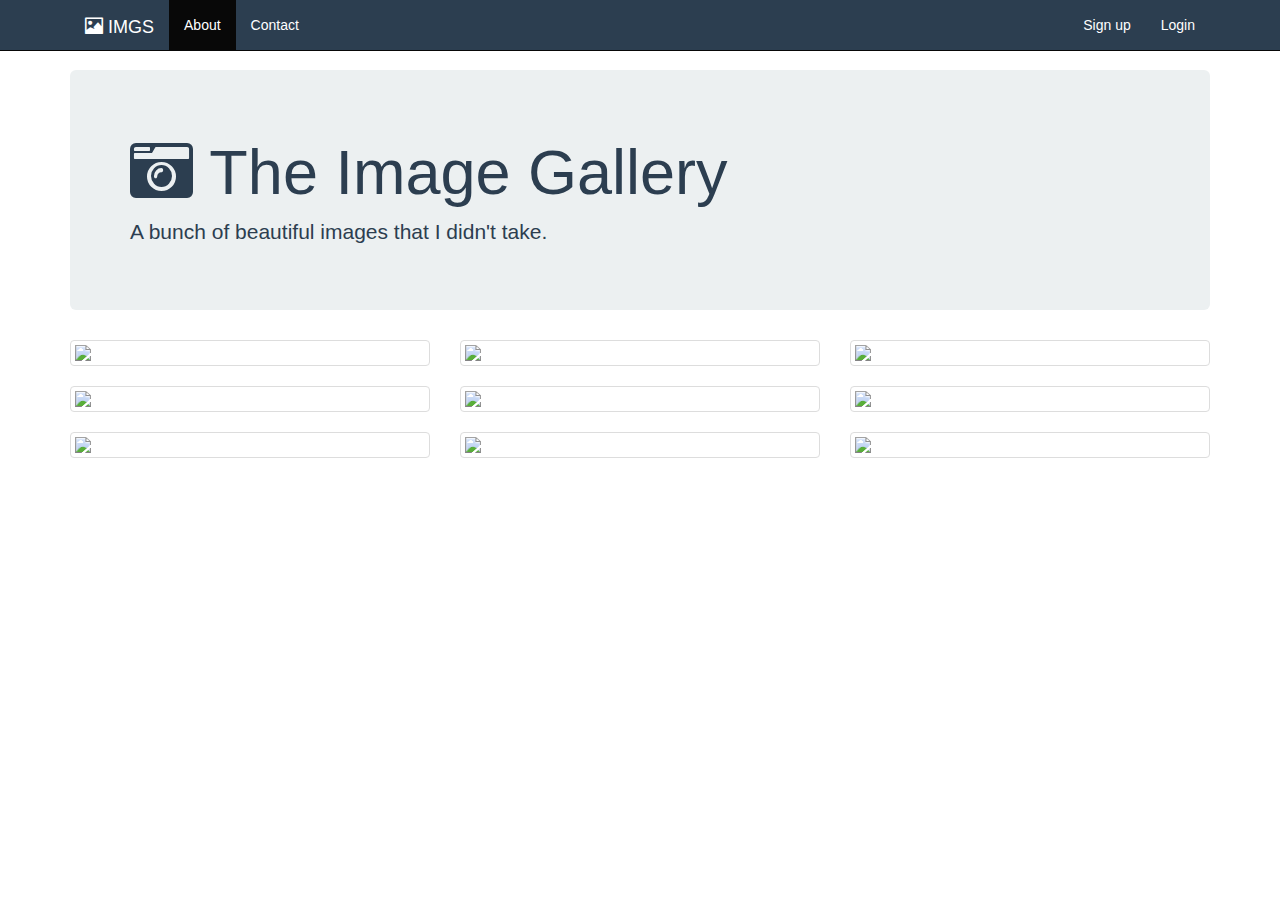
==== project 2/index.html @ 5bfc9a05 "I've updated the UI of Project-2" ====
<!DOCTYPE html>
<html>
<head>
	<title>Image Gallery</title>
	<link rel="stylesheet" href="https://stackpath.bootstrapcdn.com/bootstrap/3.4.1/css/bootstrap.min.css" integrity="sha384-HSMxcRTRxnN+Bdg0JdbxYKrThecOKuH5zCYotlSAcp1+c8xmyTe9GYg1l9a69psu" crossorigin="anonymous">
	<link rel="stylesheet" type="text/css" href="gallery.css">
	<link rel="stylesheet" href="https://use.fontawesome.com/releases/v5.11.2/css/all.css">
</head>
<body> 

<!--Navigation Bar-->   
   <nav class="navbar navbar-inverse navbar-fixed-top">
      <div class="container">
      	 <div class="container-fluid">
       <!-- Brand and toggle get grouped for better mobile display -->
       <div class="navbar-header">
         <button type="button" class="navbar-toggle collapsed" data-toggle="collapse" data-target="#bs-example-navbar-collapse-1" aria-expanded="false">
           <span class="sr-only">Toggle navigation</span>
           <span class="icon-bar"></span>
           <span class="icon-bar"></span>
           <span class="icon-bar"></span>
         </button>
         <a class="navbar-brand" href="#"><span class="glyphicon glyphicon-picture" aria-hidden="true"></span> IMGS</a>
       </div>

       <!-- Collect the nav links, forms, and other content for toggling -->
       <div class="collapse navbar-collapse" id="bs-example-navbar-collapse-1">
         <ul class="nav navbar-nav">
           <li class="active"><a href="#">About <span class="sr-only">(current)</span></a></li>
           <li><a href="#">Contact</a></li>

         </ul>
         <ul class="nav navbar-nav navbar-right">
           <li><a href="#">Sign up</a></li>
           <li><a href="#">Login</a></li>
         </ul>
       </div><!-- /.navbar-collapse -->
     </div><!-- /.container-fluid -->
      </div>
   </nav>
   
   
<!--Header:Jumbortron (The image gallery)-->   
   <div class="container">
		<div class="jumbotron">
			<h1><i class="fas fa-camera-retro"></i> The Image Gallery</h1>
			<p>A bunch of beautiful images that I didn't take.</p> 
		</div>


    <!-- Setting up the Grid-->  
		<div class="row">
			<div class="col-lg-4 col-sm-6">
				<div class="thumbnail">
				   <img src="https://images.unsplash.com/photo-1590432621468-743ef06198e6?ixlib=rb-1.2.1&ixid=eyJhcHBfaWQiOjEyMDd9&auto=format&fit=crop&w=600&q=60">
				</div>
			</div>
			<div class="col-lg-4 col-sm-6">
				<div class="thumbnail">
				   <img src="https://images.unsplash.com/photo-1590431703370-b272c0d549a9?ixlib=rb-1.2.1&ixid=eyJhcHBfaWQiOjEyMDd9&auto=format&fit=crop&w=600&q=60" >
				</div>
			</div>
			<div class="col-lg-4 col-sm-6">
				<div class="thumbnail">
				   <img src="https://images.unsplash.com/photo-1590415000895-04ab80fcd2da?ixlib=rb-1.2.1&ixid=eyJhcHBfaWQiOjEyMDd9&auto=format&fit=crop&w=600&q=60">
				</div>
			</div> 
		</div>

		<div class="row">
			<div class="col-lg-4 col-sm-6">
				<div class="thumbnail">
				   <img src="https://images.unsplash.com/photo-1590463778140-3ba3e0d55aeb?ixlib=rb-1.2.1&ixid=eyJhcHBfaWQiOjEyMDd9&auto=format&fit=crop&w=600&q=60">
				</div>
			</div>
			<div class="col-lg-4 col-sm-6">
				<div class="thumbnail">
				   <img src="https://images.unsplash.com/photo-1590462130952-60cfe9cabafd?ixlib=rb-1.2.1&ixid=eyJhcHBfaWQiOjEyMDd9&auto=format&fit=crop&w=600&q=600">
				</div>
			</div>
			<div class="col-lg-4 col-sm-6">
				<div class="thumbnail">
				   <img src="https://images.unsplash.com/photo-1590461141004-c98bf5335cd2?ixlib=rb-1.2.1&ixid=eyJhcHBfaWQiOjEyMDd9&auto=format&fit=crop&w=600&q=60">
				</div>
			</div> 
		</div>

		<div class="row">
			<div class="col-lg-4 col-sm-6">
				<div class="thumbnail">
				   <img src="https://images.unsplash.com/photo-1590421060477-021b4d1c1974?ixlib=rb-1.2.1&ixid=eyJhcHBfaWQiOjEyMDd9&auto=format&fit=crop&w=600&q=60">
				</div>
			</div>
			<div class="col-lg-4 col-sm-6">
				<div class="thumbnail">
				   <img src="https://images.unsplash.com/photo-1590451070402-46723d20a6cd?ixlib=rb-1.2.1&ixid=eyJhcHBfaWQiOjEyMDd9&auto=format&fit=crop&w=600&q=60">
				</div>
			</div>
			<div class="col-lg-4 col-sm-6">
				<div class="thumbnail">
				   <img src="https://images.unsplash.com/photo-1590450350431-8c7553471863?ixlib=rb-1.2.1&ixid=eyJhcHBfaWQiOjEyMDd9&auto=format&fit=crop&w=600&q=60">
				</div>
			</div> 
		</div>
	</div>
	<div id="ff-compose"></div>
	<script async defer
		src="https://formfacade.com/include/116549774514331072827/form/1FAIpQLSdHQIpnHbn9GwjnkAuMoevZEUGGEW1UbZLR0LhwOgIAyNQReg/classic.js?div=ff-compose"></script>

   <!--jQuery Comtent Delivery Network (CDN)-->
   <script src="https://code.jquery.com/jquery-3.5.1.js" integrity="sha256-QWo7LDvxbWT2tbbQ97B53yJnYU3WhH/C8ycbRAkjPDc=" crossorigin="anonymous"></script>

   <!-- Latest compiled and minified JavaScript -->
   <script src="https://stackpath.bootstrapcdn.com/bootstrap/3.4.1/js/bootstrap.min.js" integrity="sha384-aJ21OjlMXNL5UyIl/XNwTMqvzeRMZH2w8c5cRVpzpU8Y5bApTppSuUkhZXN0VxHd" crossorigin="anonymous"></script>
</body>
</html>
---- project 2/gallery.css ----
body{
	padding-top: 70px;
}

.jumbotron{
	color: #2c3e50;
	background: #ecf0f1;
}

.navbar{
	background: #2c3e50;
}

.navbar-inverse .navbar-nav li a{
	color:white;
}

.navbar-inverse .navbar-brand{
    color: white;
}
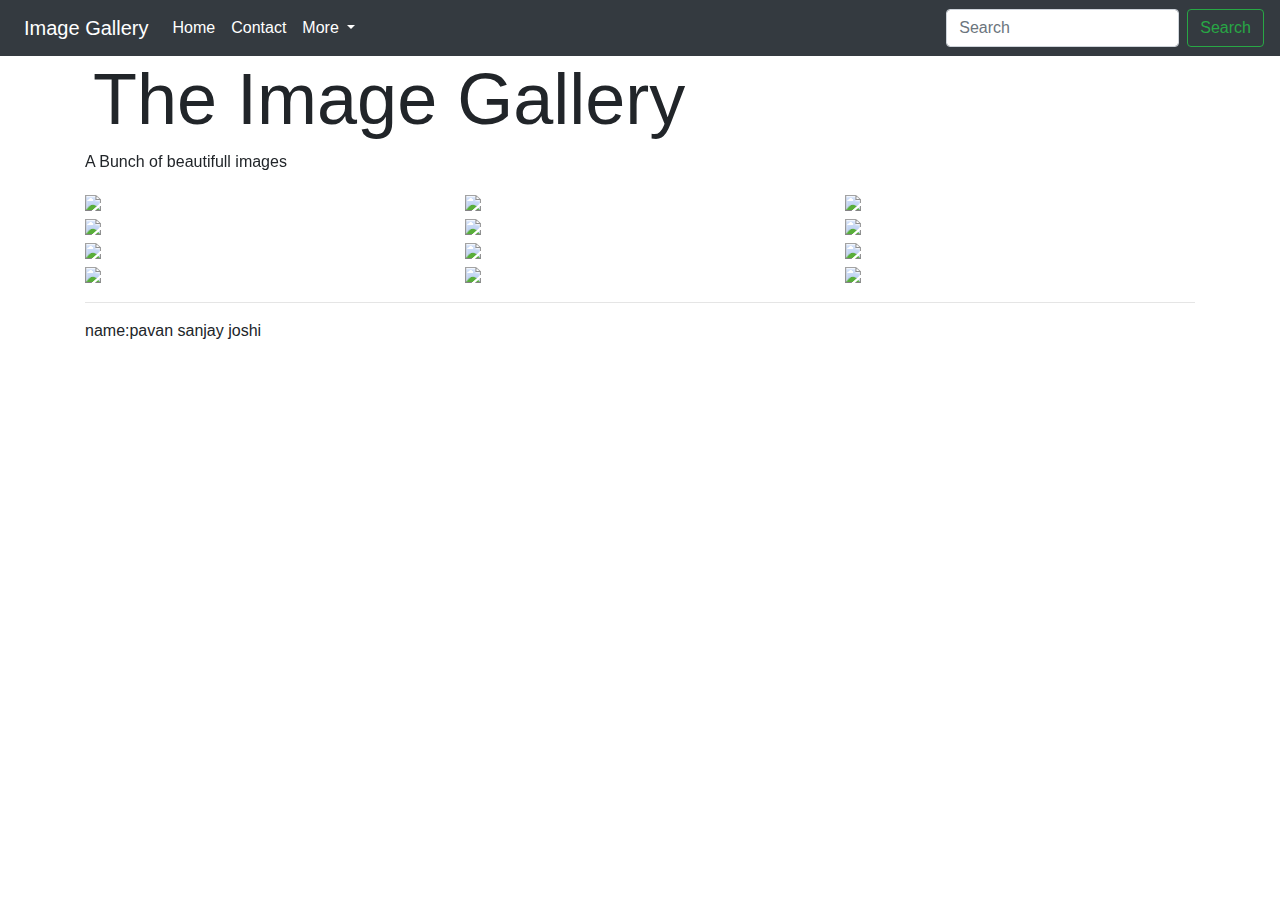
==== commit e36fb326: "added animations in project 2" ====
--- a/project 2/index.html
+++ b/project 2/index.html
@@ -1,116 +1,135 @@
 <!DOCTYPE html>
-<html>
+<html lang="en">
+
 <head>
-	<title>Image Gallery</title>
-	<link rel="stylesheet" href="https://stackpath.bootstrapcdn.com/bootstrap/3.4.1/css/bootstrap.min.css" integrity="sha384-HSMxcRTRxnN+Bdg0JdbxYKrThecOKuH5zCYotlSAcp1+c8xmyTe9GYg1l9a69psu" crossorigin="anonymous">
-	<link rel="stylesheet" type="text/css" href="gallery.css">
-	<link rel="stylesheet" href="https://use.fontawesome.com/releases/v5.11.2/css/all.css">
+    <title>
+        Image Gallery
+    </title>
+    <link rel="stylesheet" type="text/css" href="style.css">
+    <link rel="stylesheet" href="https://stackpath.bootstrapcdn.com/bootstrap/4.4.1/css/bootstrap.min.css"
+        integrity="sha384-Vkoo8x4CGsO3+Hhxv8T/Q5PaXtkKtu6ug5TOeNV6gBiFeWPGFN9MuhOf23Q9Ifjh" crossorigin="anonymous">
+        <link href="https://unpkg.com/aos@2.3.1/dist/aos.css" rel="stylesheet">
 </head>
-<body> 
 
-<!--Navigation Bar-->   
-   <nav class="navbar navbar-inverse navbar-fixed-top">
-      <div class="container">
-      	 <div class="container-fluid">
-       <!-- Brand and toggle get grouped for better mobile display -->
-       <div class="navbar-header">
-         <button type="button" class="navbar-toggle collapsed" data-toggle="collapse" data-target="#bs-example-navbar-collapse-1" aria-expanded="false">
-           <span class="sr-only">Toggle navigation</span>
-           <span class="icon-bar"></span>
-           <span class="icon-bar"></span>
-           <span class="icon-bar"></span>
-         </button>
-         <a class="navbar-brand" href="#"><span class="glyphicon glyphicon-picture" aria-hidden="true"></span> IMGS</a>
-       </div>
+<body>
+    <nav class="navbar navbar-expand-md navbar-dark bg-dark title">
+        <a class="navbar-brand " href="#"><i class="fas fa-camera-retro mr-2"></i>Image Gallery</a>
+        <button class="navbar-toggler" type="button" data-toggle="collapse" data-target="#navbarSupportedContent"
+            aria-controls="navbarSupportedContent" aria-expanded="false" aria-label="Toggle navigation">
+            <span class="navbar-toggler-icon"></span>
+        </button>
 
-       <!-- Collect the nav links, forms, and other content for toggling -->
-       <div class="collapse navbar-collapse" id="bs-example-navbar-collapse-1">
-         <ul class="nav navbar-nav">
-           <li class="active"><a href="#">About <span class="sr-only">(current)</span></a></li>
-           <li><a href="#">Contact</a></li>
+        <div class="collapse navbar-collapse" id="navbarSupportedContent">
+            <ul class="navbar-nav mr-auto">
+                <li class="nav-item active">
+                    <a class="nav-link" href="#">Home <span class="sr-only">(current)</span></a>
+                </li>
+                <li class="nav-item active">
+                    <a class="nav-link" href="#">Contact</a>
+                </li>
+                <li class="nav-item dropdown">
+                    <a class="nav-link dropdown-toggle active" href="#" id="navbarDropdown" role="button"
+                        data-toggle="dropdown" aria-haspopup="true" aria-expanded="false">
+                        More
+                    </a>
+                    <div class="dropdown-menu" aria-labelledby="navbarDropdown">
+                        <a class="dropdown-item " href="#">About us</a>
 
-         </ul>
-         <ul class="nav navbar-nav navbar-right">
-           <li><a href="#">Sign up</a></li>
-           <li><a href="#">Login</a></li>
-         </ul>
-       </div><!-- /.navbar-collapse -->
-     </div><!-- /.container-fluid -->
-      </div>
-   </nav>
-   
-   
-<!--Header:Jumbortron (The image gallery)-->   
-   <div class="container">
-		<div class="jumbotron">
-			<h1><i class="fas fa-camera-retro"></i> The Image Gallery</h1>
-			<p>A bunch of beautiful images that I didn't take.</p> 
-		</div>
+                        <div class="dropdown-divider"></div>
+                        <a class="dropdown-item " href="#">Credits ~ pavan j</a>
+                    </div>
+                </li>
+
+            </ul>
+            <form class="form-inline my-2 my-lg-0">
+                <input class="form-control mr-sm-2" type="search" placeholder="Search" aria-label="Search">
+                <button class="btn btn-outline-success my-2 my-sm-0" type="submit">Search</button>
+            </form>
+        </div>
+
+    </nav>
+    <div class="container" data-aos="fade-down" data-aos-duration="1000">
+        <div class="header">
+            <h1 class="display-3"><i class="fas fa-camera-retro mr-sm-2"></i>The Image Gallery</h1>
+            <p>A Bunch of beautifull images</p>
+        </div>
+    </div>
+
+    <div class="container">
+        <div class="row ">
+            <div class="col-lg-4 col-sm-6" data-aos="fade-down-right" data-aos-duration="1000">
+                <img src="https://wallpapercave.com/wp/wp1813217.jpg" width="350px">
+            </div>
+            <div class="col-lg-4 col-sm-6" data-aos="zoom-in" data-aos-duration="1000">
+                <img src="https://wallpapercave.com/wp/wp2562825.jpg" width="350px">
+            </div>
+            <div class="col-lg-4 col-sm-6"  data-aos="fade-down-left" data-aos-duration="1000">
+                <img src="https://wallpapercave.com/wp/wp2555019.jpg" width="350px">
+            </div>
+
+              
+
+            <div class="col-lg-4 col-sm-6"  data-aos="fade-down-right" data-aos-duration="1000">
+                <img src="https://wallpapercave.com/wp/wp2570964.jpg" width="350px">
+            </div>
+            <div class="col-lg-4 col-sm-6" data-aos="zoom-in" data-aos-duration="1000">
+                <img src="https://wallpapercave.com/wp/wp2046360.jpg" width="350px">
+            </div>
+            <div class="col-lg-4 col-sm-6" data-aos="fade-down-left" data-aos-duration="1000">
+                <img src="https://wallpapercave.com/wp/wp2596942.jpg" width="350px">
+            </div>
+
+            <div class="col-lg-4 col-sm-6"  data-aos="fade-down-right" data-aos-duration="1000">
+                <img src="https://wallpapercave.com/wp/wp2596942.jpg" width="350px">
+            </div>
+            <div class="col-lg-4 col-sm-6" data-aos="zoom-in" data-aos-duration="1000">
+                <img src="https://wallpapercave.com/wp/wp2596943.jpg" width="350px">
+            </div>
+            <div class="col-lg-4 col-sm-6" data-aos="fade-down-left" data-aos-duration="1000">
+                <img src="https://wallpapercave.com/wp/wp2596944.jpg" width="350px">
+            </div>
+            <div class="col-lg-4 col-sm-6"  data-aos="fade-down-right" data-aos-duration="1000">
+                <img src="https://wallpapercave.com/wp/wp2570990.jpg" width="350px">
+            </div>
+            <div class="col-lg-4 col-sm-6"data-aos="zoom-in" data-aos-duration="1000">
+                <img src="https://wallpapercave.com/wp/wp2596944.jpg" width="350px">
+            </div>
+            <div class="col-lg-4 col-sm-6" data-aos="fade-down-left" data-aos-duration="1000">
+                <img src="https://wallpapercave.com/wp/wp2596949.jpg" width="350px">
+            </div>
+        </div>
+        <hr>
+        <footer>
+            name:pavan sanjay joshi
+        </footer>
 
 
-    <!-- Setting up the Grid-->  
-		<div class="row">
-			<div class="col-lg-4 col-sm-6">
-				<div class="thumbnail">
-				   <img src="https://images.unsplash.com/photo-1590432621468-743ef06198e6?ixlib=rb-1.2.1&ixid=eyJhcHBfaWQiOjEyMDd9&auto=format&fit=crop&w=600&q=60">
-				</div>
-			</div>
-			<div class="col-lg-4 col-sm-6">
-				<div class="thumbnail">
-				   <img src="https://images.unsplash.com/photo-1590431703370-b272c0d549a9?ixlib=rb-1.2.1&ixid=eyJhcHBfaWQiOjEyMDd9&auto=format&fit=crop&w=600&q=60" >
-				</div>
-			</div>
-			<div class="col-lg-4 col-sm-6">
-				<div class="thumbnail">
-				   <img src="https://images.unsplash.com/photo-1590415000895-04ab80fcd2da?ixlib=rb-1.2.1&ixid=eyJhcHBfaWQiOjEyMDd9&auto=format&fit=crop&w=600&q=60">
-				</div>
-			</div> 
-		</div>
 
-		<div class="row">
-			<div class="col-lg-4 col-sm-6">
-				<div class="thumbnail">
-				   <img src="https://images.unsplash.com/photo-1590463778140-3ba3e0d55aeb?ixlib=rb-1.2.1&ixid=eyJhcHBfaWQiOjEyMDd9&auto=format&fit=crop&w=600&q=60">
-				</div>
-			</div>
-			<div class="col-lg-4 col-sm-6">
-				<div class="thumbnail">
-				   <img src="https://images.unsplash.com/photo-1590462130952-60cfe9cabafd?ixlib=rb-1.2.1&ixid=eyJhcHBfaWQiOjEyMDd9&auto=format&fit=crop&w=600&q=600">
-				</div>
-			</div>
-			<div class="col-lg-4 col-sm-6">
-				<div class="thumbnail">
-				   <img src="https://images.unsplash.com/photo-1590461141004-c98bf5335cd2?ixlib=rb-1.2.1&ixid=eyJhcHBfaWQiOjEyMDd9&auto=format&fit=crop&w=600&q=60">
-				</div>
-			</div> 
-		</div>
 
-		<div class="row">
-			<div class="col-lg-4 col-sm-6">
-				<div class="thumbnail">
-				   <img src="https://images.unsplash.com/photo-1590421060477-021b4d1c1974?ixlib=rb-1.2.1&ixid=eyJhcHBfaWQiOjEyMDd9&auto=format&fit=crop&w=600&q=60">
-				</div>
-			</div>
-			<div class="col-lg-4 col-sm-6">
-				<div class="thumbnail">
-				   <img src="https://images.unsplash.com/photo-1590451070402-46723d20a6cd?ixlib=rb-1.2.1&ixid=eyJhcHBfaWQiOjEyMDd9&auto=format&fit=crop&w=600&q=60">
-				</div>
-			</div>
-			<div class="col-lg-4 col-sm-6">
-				<div class="thumbnail">
-				   <img src="https://images.unsplash.com/photo-1590450350431-8c7553471863?ixlib=rb-1.2.1&ixid=eyJhcHBfaWQiOjEyMDd9&auto=format&fit=crop&w=600&q=60">
-				</div>
-			</div> 
-		</div>
-	</div>
-	<div id="ff-compose"></div>
-	<script async defer
-		src="https://formfacade.com/include/116549774514331072827/form/1FAIpQLSdHQIpnHbn9GwjnkAuMoevZEUGGEW1UbZLR0LhwOgIAyNQReg/classic.js?div=ff-compose"></script>
 
-   <!--jQuery Comtent Delivery Network (CDN)-->
-   <script src="https://code.jquery.com/jquery-3.5.1.js" integrity="sha256-QWo7LDvxbWT2tbbQ97B53yJnYU3WhH/C8ycbRAkjPDc=" crossorigin="anonymous"></script>
 
-   <!-- Latest compiled and minified JavaScript -->
-   <script src="https://stackpath.bootstrapcdn.com/bootstrap/3.4.1/js/bootstrap.min.js" integrity="sha384-aJ21OjlMXNL5UyIl/XNwTMqvzeRMZH2w8c5cRVpzpU8Y5bApTppSuUkhZXN0VxHd" crossorigin="anonymous"></script>
+
+
+
+    </div>
+
+
+
+    <script src="https://kit.fontawesome.com/511fc6ba9b.js" crossorigin="anonymous"></script>
+
+    <script src="https://code.jquery.com/jquery-3.4.1.slim.min.js"
+        integrity="sha384-J6qa4849blE2+poT4WnyKhv5vZF5SrPo0iEjwBvKU7imGFAV0wwj1yYfoRSJoZ+n"
+        crossorigin="anonymous"></script>
+    <script src="https://cdn.jsdelivr.net/npm/popper.js@1.16.0/dist/umd/popper.min.js"
+        integrity="sha384-Q6E9RHvbIyZFJoft+2mJbHaEWldlvI9IOYy5n3zV9zzTtmI3UksdQRVvoxMfooAo"
+        crossorigin="anonymous"></script>
+    <script src="https://stackpath.bootstrapcdn.com/bootstrap/4.4.1/js/bootstrap.min.js"
+        integrity="sha384-wfSDF2E50Y2D1uUdj0O3uMBJnjuUD4Ih7YwaYd1iqfktj0Uod8GCExl3Og8ifwB6"
+        crossorigin="anonymous"></script>
+        <script src="https://unpkg.com/aos@2.3.1/dist/aos.js"></script>
+  <script>
+  AOS.init();
+</script>
 </body>
+
 </html>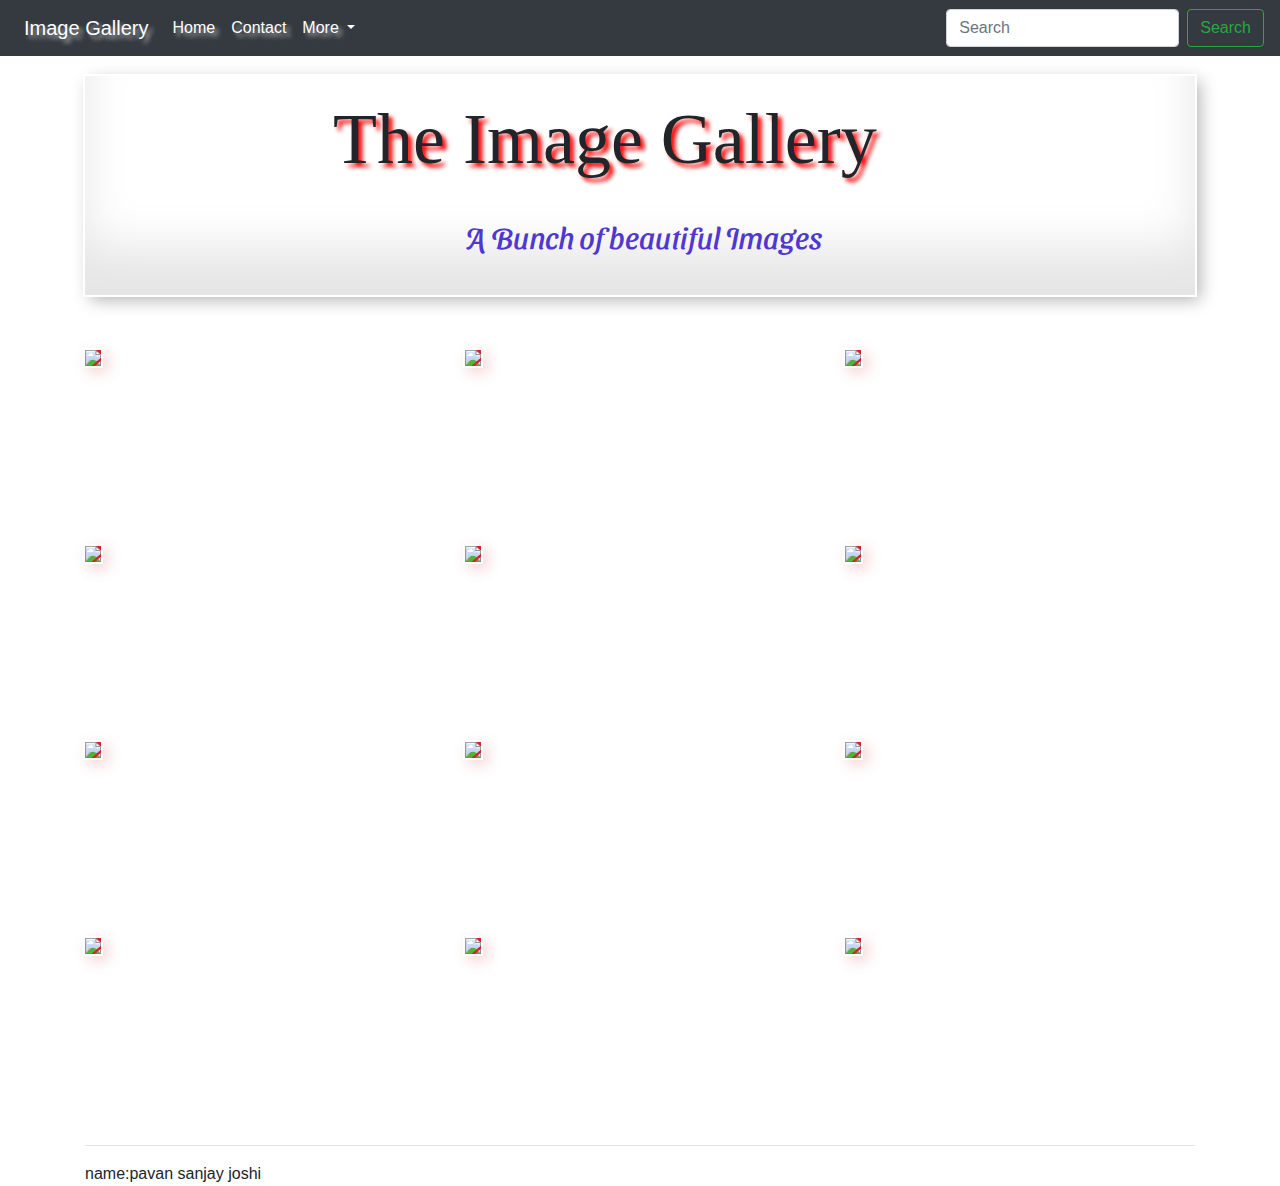
==== commit 8987781d: "some changes in css style of project2" ====
--- a/project 2/index.html
+++ b/project 2/index.html
@@ -8,7 +8,8 @@
     <link rel="stylesheet" type="text/css" href="style.css">
     <link rel="stylesheet" href="https://stackpath.bootstrapcdn.com/bootstrap/4.4.1/css/bootstrap.min.css"
         integrity="sha384-Vkoo8x4CGsO3+Hhxv8T/Q5PaXtkKtu6ug5TOeNV6gBiFeWPGFN9MuhOf23Q9Ifjh" crossorigin="anonymous">
-        <link href="https://unpkg.com/aos@2.3.1/dist/aos.css" rel="stylesheet">
+        <link href="https://fonts.googleapis.com/css2?family=Sansita+Swashed:wght@300&display=swap" rel="stylesheet">
+
 </head>
 
 <body>
@@ -48,53 +49,53 @@
         </div>
 
     </nav>
-    <div class="container" data-aos="fade-down" data-aos-duration="1000">
+    <div class="container">
         <div class="header">
-            <h1 class="display-3"><i class="fas fa-camera-retro mr-sm-2"></i>The Image Gallery</h1>
-            <p>A Bunch of beautifull images</p>
+            <h1 class="display-3"><i class="fas fa-camera-retro mr-sm-2"></i>The Image Gallery</h1><br>
+            <p id="text">A Bunch of beautiful Images</p>
         </div>
     </div>
 
     <div class="container">
         <div class="row ">
-            <div class="col-lg-4 col-sm-6" data-aos="fade-down-right" data-aos-duration="1000">
+            <div class="col-lg-4 col-sm-6">
                 <img src="https://wallpapercave.com/wp/wp1813217.jpg" width="350px">
             </div>
-            <div class="col-lg-4 col-sm-6" data-aos="zoom-in" data-aos-duration="1000">
+            <div class="col-lg-4 col-sm-6">
                 <img src="https://wallpapercave.com/wp/wp2562825.jpg" width="350px">
             </div>
-            <div class="col-lg-4 col-sm-6"  data-aos="fade-down-left" data-aos-duration="1000">
+            <div class="col-lg-4 col-sm-6">
                 <img src="https://wallpapercave.com/wp/wp2555019.jpg" width="350px">
             </div>
 
               
 
-            <div class="col-lg-4 col-sm-6"  data-aos="fade-down-right" data-aos-duration="1000">
+            <div class="col-lg-4 col-sm-6">
                 <img src="https://wallpapercave.com/wp/wp2570964.jpg" width="350px">
             </div>
-            <div class="col-lg-4 col-sm-6" data-aos="zoom-in" data-aos-duration="1000">
+            <div class="col-lg-4 col-sm-6">
                 <img src="https://wallpapercave.com/wp/wp2046360.jpg" width="350px">
             </div>
-            <div class="col-lg-4 col-sm-6" data-aos="fade-down-left" data-aos-duration="1000">
+            <div class="col-lg-4 col-sm-6">
                 <img src="https://wallpapercave.com/wp/wp2596942.jpg" width="350px">
             </div>
 
-            <div class="col-lg-4 col-sm-6"  data-aos="fade-down-right" data-aos-duration="1000">
+            <div class="col-lg-4 col-sm-6">
                 <img src="https://wallpapercave.com/wp/wp2596942.jpg" width="350px">
             </div>
-            <div class="col-lg-4 col-sm-6" data-aos="zoom-in" data-aos-duration="1000">
+            <div class="col-lg-4 col-sm-6">
                 <img src="https://wallpapercave.com/wp/wp2596943.jpg" width="350px">
             </div>
-            <div class="col-lg-4 col-sm-6" data-aos="fade-down-left" data-aos-duration="1000">
+            <div class="col-lg-4 col-sm-6">
                 <img src="https://wallpapercave.com/wp/wp2596944.jpg" width="350px">
             </div>
-            <div class="col-lg-4 col-sm-6"  data-aos="fade-down-right" data-aos-duration="1000">
+            <div class="col-lg-4 col-sm-6">
                 <img src="https://wallpapercave.com/wp/wp2570990.jpg" width="350px">
             </div>
-            <div class="col-lg-4 col-sm-6"data-aos="zoom-in" data-aos-duration="1000">
+            <div class="col-lg-4 col-sm-6">
                 <img src="https://wallpapercave.com/wp/wp2596944.jpg" width="350px">
             </div>
-            <div class="col-lg-4 col-sm-6" data-aos="fade-down-left" data-aos-duration="1000">
+            <div class="col-lg-4 col-sm-6">
                 <img src="https://wallpapercave.com/wp/wp2596949.jpg" width="350px">
             </div>
         </div>
@@ -126,10 +127,6 @@
     <script src="https://stackpath.bootstrapcdn.com/bootstrap/4.4.1/js/bootstrap.min.js"
         integrity="sha384-wfSDF2E50Y2D1uUdj0O3uMBJnjuUD4Ih7YwaYd1iqfktj0Uod8GCExl3Og8ifwB6"
         crossorigin="anonymous"></script>
-        <script src="https://unpkg.com/aos@2.3.1/dist/aos.js"></script>
-  <script>
-  AOS.init();
-</script>
 </body>
 
 </html>--- a/project 2/style.css
+++ b/project 2/style.css
@@ -0,0 +1,37 @@
+.header{
+    margin-top:20px;
+    margin-bottom:50px;
+     padding: 20px;
+  box-shadow: 
+        inset 0 -3em 3em rgba(0,0,0,0.1), 
+             0 0  0 2px rgb(255,255,255),
+             0.3em 0.3em 1em rgba(0,0,0,0.3);
+}
+.title{
+    
+  
+  text-shadow: 4px 4px 4px #aaa;
+}
+h1{
+    font-family: 'Tangerine', serif;
+  font-size: 48px;
+  margin-left:220px;
+  text-shadow: 4px 4px 4px red;
+}
+img{
+    
+    box-shadow: 
+        inset 0 -3em 3em rgba(209, 7, 7, 0.9), 
+             0 0  0 2px rgb(255,255,255),
+             0.3em 0.3em 1em rgba(207, 34, 34, 0.3);
+   
+            }
+.col-lg-4{
+    height:196px;
+}
+#text{
+  font-family: 'Sansita Swashed', cursive;
+  font-size:30px;
+  color: rgb(79, 56, 209);
+  margin-left: 360px;
+}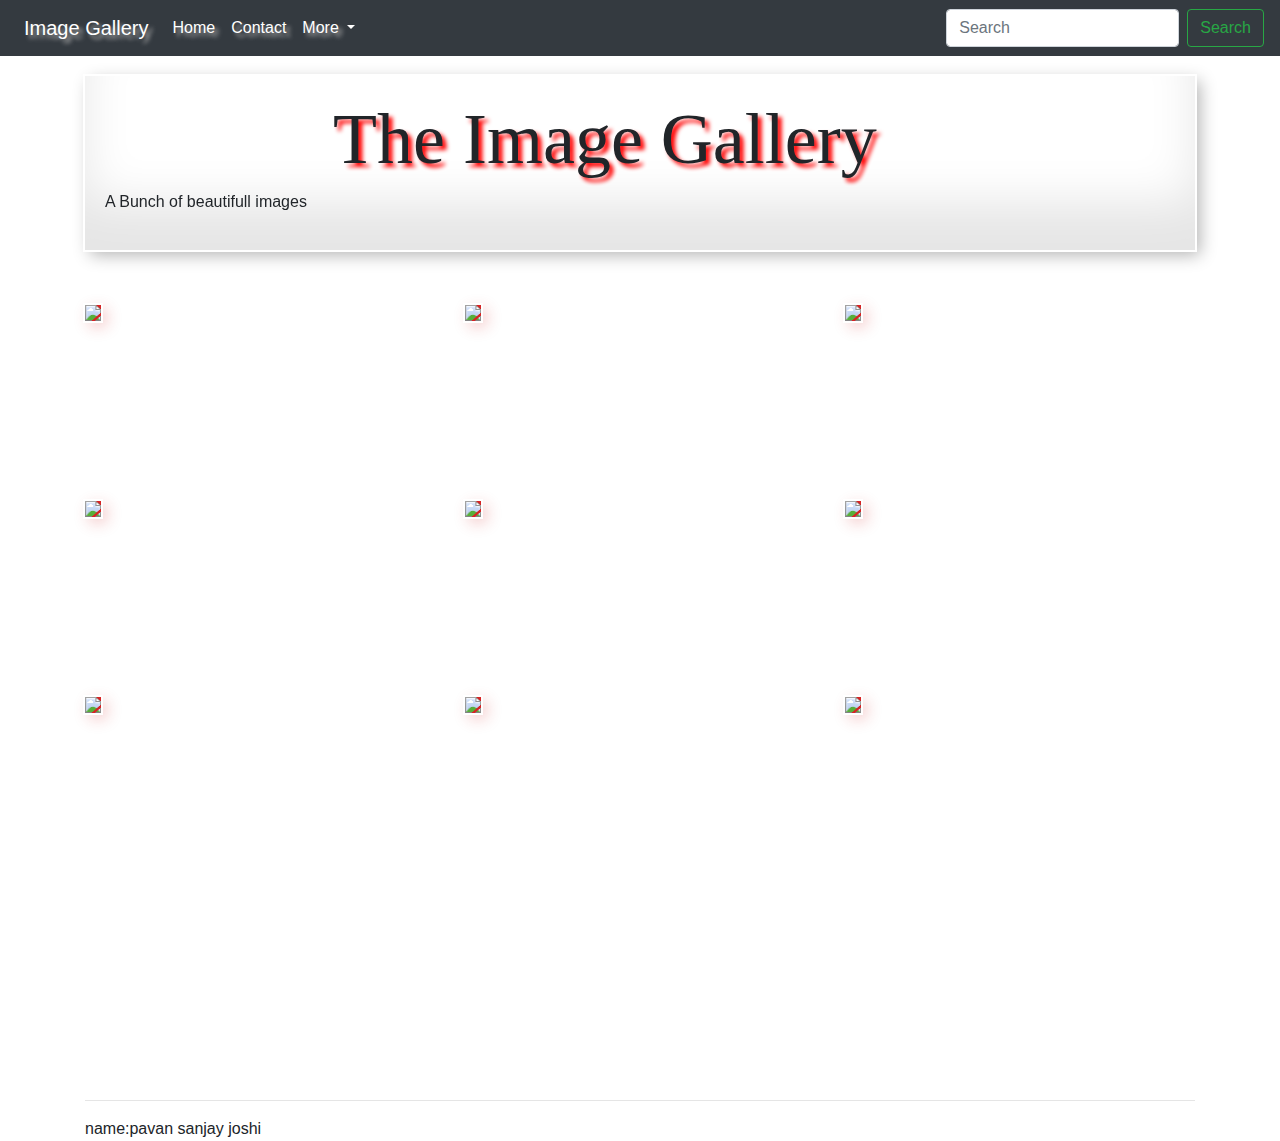
==== commit d677843b: "Merge e36fb3262b38066bf903b69432cb45ad7e7725ff into 0ef744ab673e2b912468bff111c5967096c69fbc" ====
--- a/project 2/index.html
+++ b/project 2/index.html
@@ -8,8 +8,7 @@
     <link rel="stylesheet" type="text/css" href="style.css">
     <link rel="stylesheet" href="https://stackpath.bootstrapcdn.com/bootstrap/4.4.1/css/bootstrap.min.css"
         integrity="sha384-Vkoo8x4CGsO3+Hhxv8T/Q5PaXtkKtu6ug5TOeNV6gBiFeWPGFN9MuhOf23Q9Ifjh" crossorigin="anonymous">
-        <link href="https://fonts.googleapis.com/css2?family=Sansita+Swashed:wght@300&display=swap" rel="stylesheet">
-
+        <link href="https://unpkg.com/aos@2.3.1/dist/aos.css" rel="stylesheet">
 </head>
 
 <body>
@@ -49,53 +48,53 @@
         </div>
 
     </nav>
-    <div class="container">
+    <div class="container" data-aos="fade-down" data-aos-duration="1000">
         <div class="header">
-            <h1 class="display-3"><i class="fas fa-camera-retro mr-sm-2"></i>The Image Gallery</h1><br>
-            <p id="text">A Bunch of beautiful Images</p>
+            <h1 class="display-3"><i class="fas fa-camera-retro mr-sm-2"></i>The Image Gallery</h1>
+            <p>A Bunch of beautifull images</p>
         </div>
     </div>
 
     <div class="container">
         <div class="row ">
-            <div class="col-lg-4 col-sm-6">
+            <div class="col-lg-4 col-sm-6" data-aos="fade-down-right" data-aos-duration="1000">
                 <img src="https://wallpapercave.com/wp/wp1813217.jpg" width="350px">
             </div>
-            <div class="col-lg-4 col-sm-6">
+            <div class="col-lg-4 col-sm-6" data-aos="zoom-in" data-aos-duration="1000">
                 <img src="https://wallpapercave.com/wp/wp2562825.jpg" width="350px">
             </div>
-            <div class="col-lg-4 col-sm-6">
+            <div class="col-lg-4 col-sm-6"  data-aos="fade-down-left" data-aos-duration="1000">
                 <img src="https://wallpapercave.com/wp/wp2555019.jpg" width="350px">
             </div>
 
               
 
-            <div class="col-lg-4 col-sm-6">
+            <div class="col-lg-4 col-sm-6"  data-aos="fade-down-right" data-aos-duration="1000">
                 <img src="https://wallpapercave.com/wp/wp2570964.jpg" width="350px">
             </div>
-            <div class="col-lg-4 col-sm-6">
+            <div class="col-lg-4 col-sm-6" data-aos="zoom-in" data-aos-duration="1000">
                 <img src="https://wallpapercave.com/wp/wp2046360.jpg" width="350px">
             </div>
-            <div class="col-lg-4 col-sm-6">
+            <div class="col-lg-4 col-sm-6" data-aos="fade-down-left" data-aos-duration="1000">
                 <img src="https://wallpapercave.com/wp/wp2596942.jpg" width="350px">
             </div>
 
-            <div class="col-lg-4 col-sm-6">
+            <div class="col-lg-4 col-sm-6"  data-aos="fade-down-right" data-aos-duration="1000">
                 <img src="https://wallpapercave.com/wp/wp2596942.jpg" width="350px">
             </div>
-            <div class="col-lg-4 col-sm-6">
+            <div class="col-lg-4 col-sm-6" data-aos="zoom-in" data-aos-duration="1000">
                 <img src="https://wallpapercave.com/wp/wp2596943.jpg" width="350px">
             </div>
-            <div class="col-lg-4 col-sm-6">
+            <div class="col-lg-4 col-sm-6" data-aos="fade-down-left" data-aos-duration="1000">
                 <img src="https://wallpapercave.com/wp/wp2596944.jpg" width="350px">
             </div>
-            <div class="col-lg-4 col-sm-6">
+            <div class="col-lg-4 col-sm-6"  data-aos="fade-down-right" data-aos-duration="1000">
                 <img src="https://wallpapercave.com/wp/wp2570990.jpg" width="350px">
             </div>
-            <div class="col-lg-4 col-sm-6">
+            <div class="col-lg-4 col-sm-6"data-aos="zoom-in" data-aos-duration="1000">
                 <img src="https://wallpapercave.com/wp/wp2596944.jpg" width="350px">
             </div>
-            <div class="col-lg-4 col-sm-6">
+            <div class="col-lg-4 col-sm-6" data-aos="fade-down-left" data-aos-duration="1000">
                 <img src="https://wallpapercave.com/wp/wp2596949.jpg" width="350px">
             </div>
         </div>
@@ -127,6 +126,10 @@
     <script src="https://stackpath.bootstrapcdn.com/bootstrap/4.4.1/js/bootstrap.min.js"
         integrity="sha384-wfSDF2E50Y2D1uUdj0O3uMBJnjuUD4Ih7YwaYd1iqfktj0Uod8GCExl3Og8ifwB6"
         crossorigin="anonymous"></script>
+        <script src="https://unpkg.com/aos@2.3.1/dist/aos.js"></script>
+  <script>
+  AOS.init();
+</script>
 </body>
 
 </html>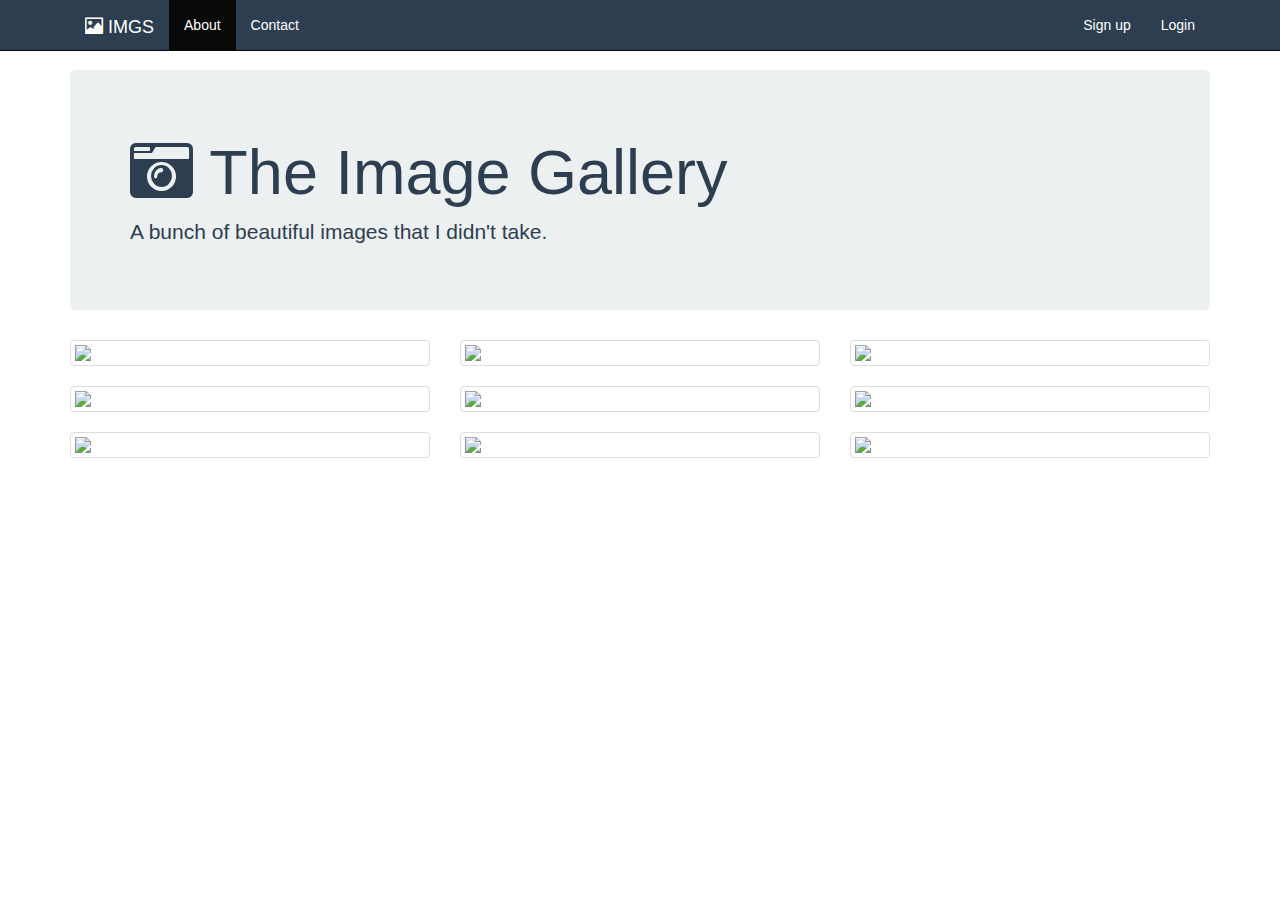
==== commit ba1a2a54: "Merge 5bfc9a0571e56f47d7b9feac8e3552e4f5ff7bce into 0ef744ab673e2b912468bff111c5967096c69fbc" ====
--- a/project 2/index.html
+++ b/project 2/index.html
@@ -1,135 +1,116 @@
 <!DOCTYPE html>
-<html lang="en">
+<html>
+<head>
+	<title>Image Gallery</title>
+	<link rel="stylesheet" href="https://stackpath.bootstrapcdn.com/bootstrap/3.4.1/css/bootstrap.min.css" integrity="sha384-HSMxcRTRxnN+Bdg0JdbxYKrThecOKuH5zCYotlSAcp1+c8xmyTe9GYg1l9a69psu" crossorigin="anonymous">
+	<link rel="stylesheet" type="text/css" href="gallery.css">
+	<link rel="stylesheet" href="https://use.fontawesome.com/releases/v5.11.2/css/all.css">
+</head>
+<body> 
 
-<head>
-    <title>
-        Image Gallery
-    </title>
-    <link rel="stylesheet" type="text/css" href="style.css">
-    <link rel="stylesheet" href="https://stackpath.bootstrapcdn.com/bootstrap/4.4.1/css/bootstrap.min.css"
-        integrity="sha384-Vkoo8x4CGsO3+Hhxv8T/Q5PaXtkKtu6ug5TOeNV6gBiFeWPGFN9MuhOf23Q9Ifjh" crossorigin="anonymous">
-        <link href="https://unpkg.com/aos@2.3.1/dist/aos.css" rel="stylesheet">
-</head>
+<!--Navigation Bar-->   
+   <nav class="navbar navbar-inverse navbar-fixed-top">
+      <div class="container">
+      	 <div class="container-fluid">
+       <!-- Brand and toggle get grouped for better mobile display -->
+       <div class="navbar-header">
+         <button type="button" class="navbar-toggle collapsed" data-toggle="collapse" data-target="#bs-example-navbar-collapse-1" aria-expanded="false">
+           <span class="sr-only">Toggle navigation</span>
+           <span class="icon-bar"></span>
+           <span class="icon-bar"></span>
+           <span class="icon-bar"></span>
+         </button>
+         <a class="navbar-brand" href="#"><span class="glyphicon glyphicon-picture" aria-hidden="true"></span> IMGS</a>
+       </div>
 
-<body>
-    <nav class="navbar navbar-expand-md navbar-dark bg-dark title">
-        <a class="navbar-brand " href="#"><i class="fas fa-camera-retro mr-2"></i>Image Gallery</a>
-        <button class="navbar-toggler" type="button" data-toggle="collapse" data-target="#navbarSupportedContent"
-            aria-controls="navbarSupportedContent" aria-expanded="false" aria-label="Toggle navigation">
-            <span class="navbar-toggler-icon"></span>
-        </button>
+       <!-- Collect the nav links, forms, and other content for toggling -->
+       <div class="collapse navbar-collapse" id="bs-example-navbar-collapse-1">
+         <ul class="nav navbar-nav">
+           <li class="active"><a href="#">About <span class="sr-only">(current)</span></a></li>
+           <li><a href="#">Contact</a></li>
 
-        <div class="collapse navbar-collapse" id="navbarSupportedContent">
-            <ul class="navbar-nav mr-auto">
-                <li class="nav-item active">
-                    <a class="nav-link" href="#">Home <span class="sr-only">(current)</span></a>
-                </li>
-                <li class="nav-item active">
-                    <a class="nav-link" href="#">Contact</a>
-                </li>
-                <li class="nav-item dropdown">
-                    <a class="nav-link dropdown-toggle active" href="#" id="navbarDropdown" role="button"
-                        data-toggle="dropdown" aria-haspopup="true" aria-expanded="false">
-                        More
-                    </a>
-                    <div class="dropdown-menu" aria-labelledby="navbarDropdown">
-                        <a class="dropdown-item " href="#">About us</a>
-
-                        <div class="dropdown-divider"></div>
-                        <a class="dropdown-item " href="#">Credits ~ pavan j</a>
-                    </div>
-                </li>
-
-            </ul>
-            <form class="form-inline my-2 my-lg-0">
-                <input class="form-control mr-sm-2" type="search" placeholder="Search" aria-label="Search">
-                <button class="btn btn-outline-success my-2 my-sm-0" type="submit">Search</button>
-            </form>
-        </div>
-
-    </nav>
-    <div class="container" data-aos="fade-down" data-aos-duration="1000">
-        <div class="header">
-            <h1 class="display-3"><i class="fas fa-camera-retro mr-sm-2"></i>The Image Gallery</h1>
-            <p>A Bunch of beautifull images</p>
-        </div>
-    </div>
-
-    <div class="container">
-        <div class="row ">
-            <div class="col-lg-4 col-sm-6" data-aos="fade-down-right" data-aos-duration="1000">
-                <img src="https://wallpapercave.com/wp/wp1813217.jpg" width="350px">
-            </div>
-            <div class="col-lg-4 col-sm-6" data-aos="zoom-in" data-aos-duration="1000">
-                <img src="https://wallpapercave.com/wp/wp2562825.jpg" width="350px">
-            </div>
-            <div class="col-lg-4 col-sm-6"  data-aos="fade-down-left" data-aos-duration="1000">
-                <img src="https://wallpapercave.com/wp/wp2555019.jpg" width="350px">
-            </div>
-
-              
-
-            <div class="col-lg-4 col-sm-6"  data-aos="fade-down-right" data-aos-duration="1000">
-                <img src="https://wallpapercave.com/wp/wp2570964.jpg" width="350px">
-            </div>
-            <div class="col-lg-4 col-sm-6" data-aos="zoom-in" data-aos-duration="1000">
-                <img src="https://wallpapercave.com/wp/wp2046360.jpg" width="350px">
-            </div>
-            <div class="col-lg-4 col-sm-6" data-aos="fade-down-left" data-aos-duration="1000">
-                <img src="https://wallpapercave.com/wp/wp2596942.jpg" width="350px">
-            </div>
-
-            <div class="col-lg-4 col-sm-6"  data-aos="fade-down-right" data-aos-duration="1000">
-                <img src="https://wallpapercave.com/wp/wp2596942.jpg" width="350px">
-            </div>
-            <div class="col-lg-4 col-sm-6" data-aos="zoom-in" data-aos-duration="1000">
-                <img src="https://wallpapercave.com/wp/wp2596943.jpg" width="350px">
-            </div>
-            <div class="col-lg-4 col-sm-6" data-aos="fade-down-left" data-aos-duration="1000">
-                <img src="https://wallpapercave.com/wp/wp2596944.jpg" width="350px">
-            </div>
-            <div class="col-lg-4 col-sm-6"  data-aos="fade-down-right" data-aos-duration="1000">
-                <img src="https://wallpapercave.com/wp/wp2570990.jpg" width="350px">
-            </div>
-            <div class="col-lg-4 col-sm-6"data-aos="zoom-in" data-aos-duration="1000">
-                <img src="https://wallpapercave.com/wp/wp2596944.jpg" width="350px">
-            </div>
-            <div class="col-lg-4 col-sm-6" data-aos="fade-down-left" data-aos-duration="1000">
-                <img src="https://wallpapercave.com/wp/wp2596949.jpg" width="350px">
-            </div>
-        </div>
-        <hr>
-        <footer>
-            name:pavan sanjay joshi
-        </footer>
+         </ul>
+         <ul class="nav navbar-nav navbar-right">
+           <li><a href="#">Sign up</a></li>
+           <li><a href="#">Login</a></li>
+         </ul>
+       </div><!-- /.navbar-collapse -->
+     </div><!-- /.container-fluid -->
+      </div>
+   </nav>
+   
+   
+<!--Header:Jumbortron (The image gallery)-->   
+   <div class="container">
+		<div class="jumbotron">
+			<h1><i class="fas fa-camera-retro"></i> The Image Gallery</h1>
+			<p>A bunch of beautiful images that I didn't take.</p> 
+		</div>
 
 
+    <!-- Setting up the Grid-->  
+		<div class="row">
+			<div class="col-lg-4 col-sm-6">
+				<div class="thumbnail">
+				   <img src="https://images.unsplash.com/photo-1590432621468-743ef06198e6?ixlib=rb-1.2.1&ixid=eyJhcHBfaWQiOjEyMDd9&auto=format&fit=crop&w=600&q=60">
+				</div>
+			</div>
+			<div class="col-lg-4 col-sm-6">
+				<div class="thumbnail">
+				   <img src="https://images.unsplash.com/photo-1590431703370-b272c0d549a9?ixlib=rb-1.2.1&ixid=eyJhcHBfaWQiOjEyMDd9&auto=format&fit=crop&w=600&q=60" >
+				</div>
+			</div>
+			<div class="col-lg-4 col-sm-6">
+				<div class="thumbnail">
+				   <img src="https://images.unsplash.com/photo-1590415000895-04ab80fcd2da?ixlib=rb-1.2.1&ixid=eyJhcHBfaWQiOjEyMDd9&auto=format&fit=crop&w=600&q=60">
+				</div>
+			</div> 
+		</div>
 
+		<div class="row">
+			<div class="col-lg-4 col-sm-6">
+				<div class="thumbnail">
+				   <img src="https://images.unsplash.com/photo-1590463778140-3ba3e0d55aeb?ixlib=rb-1.2.1&ixid=eyJhcHBfaWQiOjEyMDd9&auto=format&fit=crop&w=600&q=60">
+				</div>
+			</div>
+			<div class="col-lg-4 col-sm-6">
+				<div class="thumbnail">
+				   <img src="https://images.unsplash.com/photo-1590462130952-60cfe9cabafd?ixlib=rb-1.2.1&ixid=eyJhcHBfaWQiOjEyMDd9&auto=format&fit=crop&w=600&q=600">
+				</div>
+			</div>
+			<div class="col-lg-4 col-sm-6">
+				<div class="thumbnail">
+				   <img src="https://images.unsplash.com/photo-1590461141004-c98bf5335cd2?ixlib=rb-1.2.1&ixid=eyJhcHBfaWQiOjEyMDd9&auto=format&fit=crop&w=600&q=60">
+				</div>
+			</div> 
+		</div>
 
+		<div class="row">
+			<div class="col-lg-4 col-sm-6">
+				<div class="thumbnail">
+				   <img src="https://images.unsplash.com/photo-1590421060477-021b4d1c1974?ixlib=rb-1.2.1&ixid=eyJhcHBfaWQiOjEyMDd9&auto=format&fit=crop&w=600&q=60">
+				</div>
+			</div>
+			<div class="col-lg-4 col-sm-6">
+				<div class="thumbnail">
+				   <img src="https://images.unsplash.com/photo-1590451070402-46723d20a6cd?ixlib=rb-1.2.1&ixid=eyJhcHBfaWQiOjEyMDd9&auto=format&fit=crop&w=600&q=60">
+				</div>
+			</div>
+			<div class="col-lg-4 col-sm-6">
+				<div class="thumbnail">
+				   <img src="https://images.unsplash.com/photo-1590450350431-8c7553471863?ixlib=rb-1.2.1&ixid=eyJhcHBfaWQiOjEyMDd9&auto=format&fit=crop&w=600&q=60">
+				</div>
+			</div> 
+		</div>
+	</div>
+	<div id="ff-compose"></div>
+	<script async defer
+		src="https://formfacade.com/include/116549774514331072827/form/1FAIpQLSdHQIpnHbn9GwjnkAuMoevZEUGGEW1UbZLR0LhwOgIAyNQReg/classic.js?div=ff-compose"></script>
 
+   <!--jQuery Comtent Delivery Network (CDN)-->
+   <script src="https://code.jquery.com/jquery-3.5.1.js" integrity="sha256-QWo7LDvxbWT2tbbQ97B53yJnYU3WhH/C8ycbRAkjPDc=" crossorigin="anonymous"></script>
 
-
-
-
-    </div>
-
-
-
-    <script src="https://kit.fontawesome.com/511fc6ba9b.js" crossorigin="anonymous"></script>
-
-    <script src="https://code.jquery.com/jquery-3.4.1.slim.min.js"
-        integrity="sha384-J6qa4849blE2+poT4WnyKhv5vZF5SrPo0iEjwBvKU7imGFAV0wwj1yYfoRSJoZ+n"
-        crossorigin="anonymous"></script>
-    <script src="https://cdn.jsdelivr.net/npm/popper.js@1.16.0/dist/umd/popper.min.js"
-        integrity="sha384-Q6E9RHvbIyZFJoft+2mJbHaEWldlvI9IOYy5n3zV9zzTtmI3UksdQRVvoxMfooAo"
-        crossorigin="anonymous"></script>
-    <script src="https://stackpath.bootstrapcdn.com/bootstrap/4.4.1/js/bootstrap.min.js"
-        integrity="sha384-wfSDF2E50Y2D1uUdj0O3uMBJnjuUD4Ih7YwaYd1iqfktj0Uod8GCExl3Og8ifwB6"
-        crossorigin="anonymous"></script>
-        <script src="https://unpkg.com/aos@2.3.1/dist/aos.js"></script>
-  <script>
-  AOS.init();
-</script>
+   <!-- Latest compiled and minified JavaScript -->
+   <script src="https://stackpath.bootstrapcdn.com/bootstrap/3.4.1/js/bootstrap.min.js" integrity="sha384-aJ21OjlMXNL5UyIl/XNwTMqvzeRMZH2w8c5cRVpzpU8Y5bApTppSuUkhZXN0VxHd" crossorigin="anonymous"></script>
 </body>
-
 </html>--- a/project 2/gallery.css
+++ b/project 2/gallery.css
@@ -0,0 +1,20 @@
+body{
+	padding-top: 70px;
+}
+
+.jumbotron{
+	color: #2c3e50;
+	background: #ecf0f1;
+}
+
+.navbar{
+	background: #2c3e50;
+}
+
+.navbar-inverse .navbar-nav li a{
+	color:white;
+}
+
+.navbar-inverse .navbar-brand{
+    color: white;
+}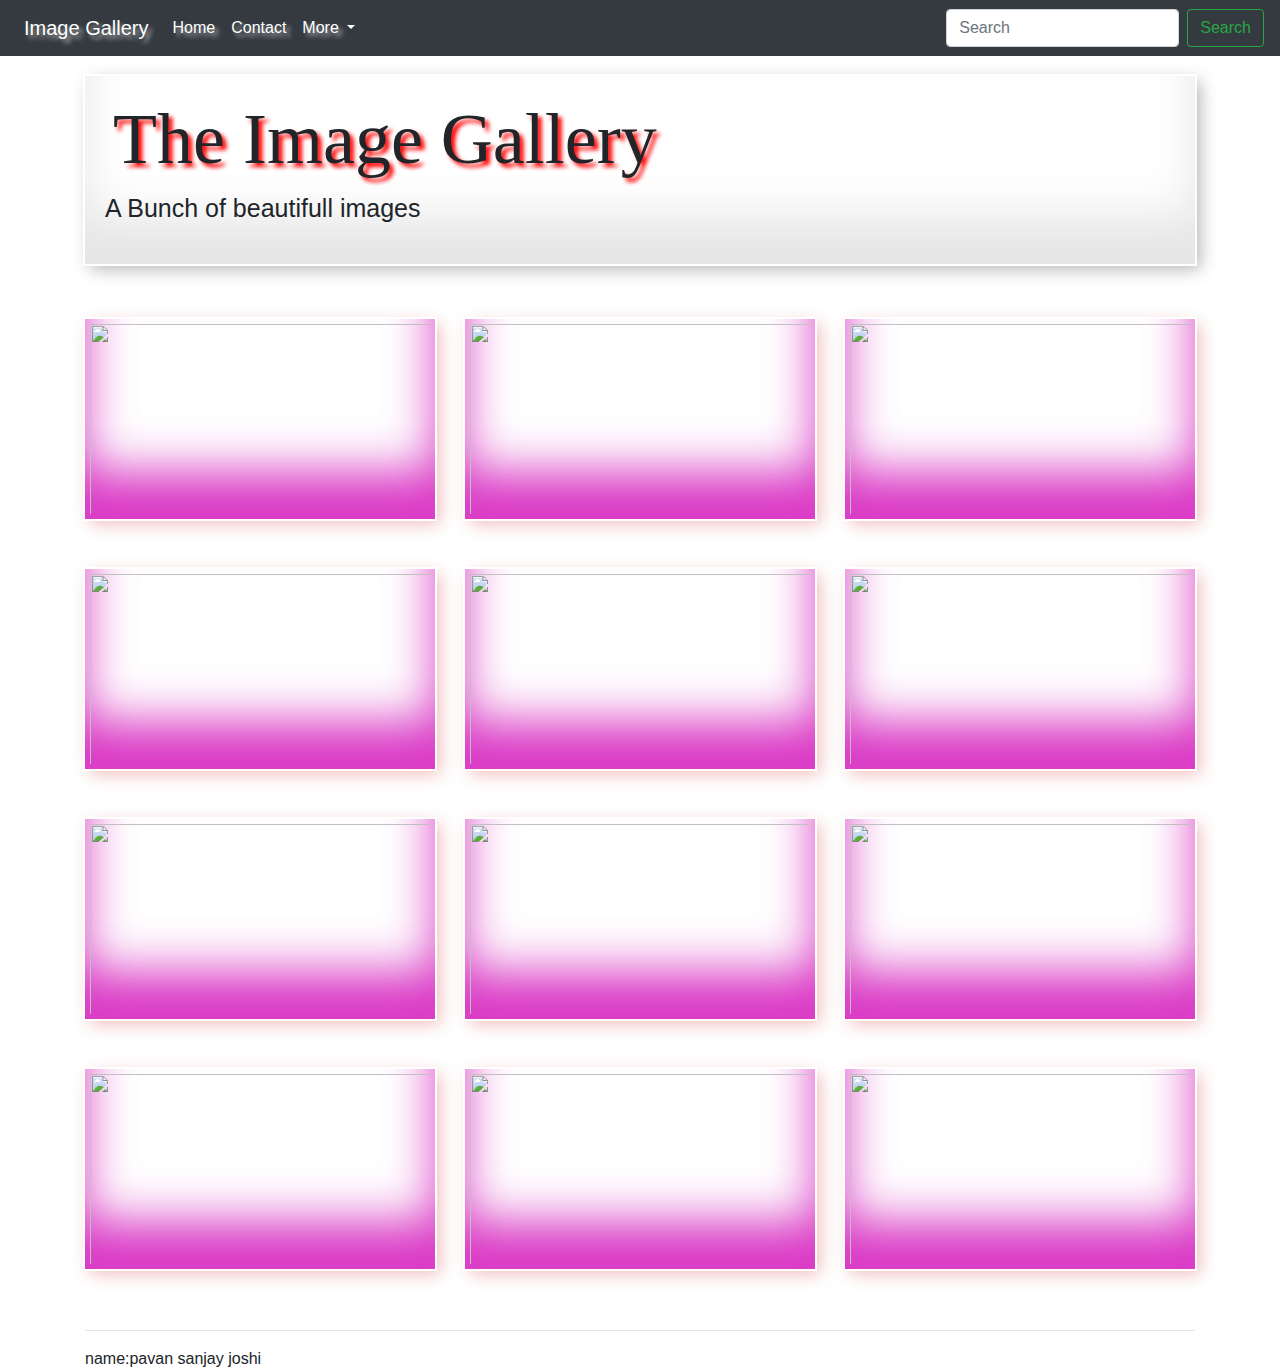
==== commit b36d801a: "Merge 8f72364d7bac379c477d0797e6b8eb236792b6fa into 3d0729a448dac40acdfdaf40ca8a981018b6ca2d" ====
--- a/project 2/index.html
+++ b/project 2/index.html
@@ -1,116 +1,130 @@
 <!DOCTYPE html>
-<html>
+<html lang="en">
+
 <head>
-	<title>Image Gallery</title>
-	<link rel="stylesheet" href="https://stackpath.bootstrapcdn.com/bootstrap/3.4.1/css/bootstrap.min.css" integrity="sha384-HSMxcRTRxnN+Bdg0JdbxYKrThecOKuH5zCYotlSAcp1+c8xmyTe9GYg1l9a69psu" crossorigin="anonymous">
-	<link rel="stylesheet" type="text/css" href="gallery.css">
-	<link rel="stylesheet" href="https://use.fontawesome.com/releases/v5.11.2/css/all.css">
+    <title>
+        Image Gallery
+    </title>
+    <link rel="stylesheet" type="text/css" href="style.css">
+    <link rel="stylesheet" href="https://stackpath.bootstrapcdn.com/bootstrap/4.4.1/css/bootstrap.min.css"
+        integrity="sha384-Vkoo8x4CGsO3+Hhxv8T/Q5PaXtkKtu6ug5TOeNV6gBiFeWPGFN9MuhOf23Q9Ifjh" crossorigin="anonymous">
 </head>
-<body> 
 
-<!--Navigation Bar-->   
-   <nav class="navbar navbar-inverse navbar-fixed-top">
-      <div class="container">
-      	 <div class="container-fluid">
-       <!-- Brand and toggle get grouped for better mobile display -->
-       <div class="navbar-header">
-         <button type="button" class="navbar-toggle collapsed" data-toggle="collapse" data-target="#bs-example-navbar-collapse-1" aria-expanded="false">
-           <span class="sr-only">Toggle navigation</span>
-           <span class="icon-bar"></span>
-           <span class="icon-bar"></span>
-           <span class="icon-bar"></span>
-         </button>
-         <a class="navbar-brand" href="#"><span class="glyphicon glyphicon-picture" aria-hidden="true"></span> IMGS</a>
-       </div>
+<body>
+    <nav class="navbar navbar-expand-md navbar-dark bg-dark title">
+        <a class="navbar-brand " href="#"><i class="fas fa-camera-retro mr-2"></i>Image Gallery</a>
+        <button class="navbar-toggler" type="button" data-toggle="collapse" data-target="#navbarSupportedContent"
+            aria-controls="navbarSupportedContent" aria-expanded="false" aria-label="Toggle navigation">
+            <span class="navbar-toggler-icon"></span>
+        </button>
 
-       <!-- Collect the nav links, forms, and other content for toggling -->
-       <div class="collapse navbar-collapse" id="bs-example-navbar-collapse-1">
-         <ul class="nav navbar-nav">
-           <li class="active"><a href="#">About <span class="sr-only">(current)</span></a></li>
-           <li><a href="#">Contact</a></li>
+        <div class="collapse navbar-collapse" id="navbarSupportedContent">
+            <ul class="navbar-nav mr-auto">
+                <li class="nav-item active">
+                    <a class="nav-link" href="#">Home <span class="sr-only">(current)</span></a>
+                </li>
+                <li class="nav-item active">
+                    <a class="nav-link" href="#">Contact</a>
+                </li>
+                <li class="nav-item dropdown">
+                    <a class="nav-link dropdown-toggle active" href="#" id="navbarDropdown" role="button"
+                        data-toggle="dropdown" aria-haspopup="true" aria-expanded="false">
+                        More
+                    </a>
+                    <div class="dropdown-menu" aria-labelledby="navbarDropdown">
+                        <a class="dropdown-item " href="#">About us</a>
 
-         </ul>
-         <ul class="nav navbar-nav navbar-right">
-           <li><a href="#">Sign up</a></li>
-           <li><a href="#">Login</a></li>
-         </ul>
-       </div><!-- /.navbar-collapse -->
-     </div><!-- /.container-fluid -->
-      </div>
-   </nav>
-   
-   
-<!--Header:Jumbortron (The image gallery)-->   
-   <div class="container">
-		<div class="jumbotron">
-			<h1><i class="fas fa-camera-retro"></i> The Image Gallery</h1>
-			<p>A bunch of beautiful images that I didn't take.</p> 
-		</div>
+                        <div class="dropdown-divider"></div>
+                        <a class="dropdown-item " href="#">Credits ~ pavan j</a>
+                    </div>
+                </li>
+
+            </ul>
+            <form class="form-inline my-2 my-lg-0">
+                <input class="form-control mr-sm-2" type="search" placeholder="Search" aria-label="Search">
+                <button class="btn btn-outline-success my-2 my-sm-0" type="submit">Search</button>
+            </form>
+        </div>
+
+    </nav>
+    <div class="container">
+        <div class="header">
+            <h1 class="display-3"><i class="fas fa-camera-retro mr-sm-2"></i>The Image Gallery</h1>
+            <p>A Bunch of beautifull images</p>
+        </div>
+    </div>
+
+    <div class="container">
+        <div class="row ">
+            <div class="col-lg-4 col-sm-6">
+                <img class="image" src="https://wallpapercave.com/wp/wp1813217.jpg" width="350px">
+            </div>
+            <div class="col-lg-4 col-sm-6">
+                <img class="image" src="https://wallpapercave.com/wp/wp2562825.jpg" width="350px">
+            </div>
+            <div class="col-lg-4 col-sm-6">
+                <img class="image" src="https://wallpapercave.com/wp/wp2555019.jpg" width="350px">
+            </div>
+
+              
+
+            <div class="col-lg-4 col-sm-6">
+                <img class="image" class="image" src="https://wallpapercave.com/wp/wp2570964.jpg" width="350px">
+            </div>
+            <div class="col-lg-4 col-sm-6">
+                <img class="image" src="https://wallpapercave.com/wp/wp2046360.jpg" width="350px">
+            </div>
+            <div class="col-lg-4 col-sm-6">
+                <img class="image" src="https://wallpapercave.com/wp/wp2596942.jpg" width="350px">
+            </div>
+
+            <div class="col-lg-4 col-sm-6">
+                <img class="image" src="https://wallpapercave.com/wp/wp2596942.jpg" width="350px">
+            </div>
+            <div class="col-lg-4 col-sm-6">
+                <img class="image" src="https://wallpapercave.com/wp/wp2596943.jpg" width="350px">
+            </div>
+            <div class="col-lg-4 col-sm-6">
+                <img class="image" src="https://wallpapercave.com/wp/wp2596944.jpg" width="350px">
+            </div>
+            <div class="col-lg-4 col-sm-6">
+                <img class="image" src="https://wallpapercave.com/wp/wp2570990.jpg" width="350px">
+            </div>
+            <div class="col-lg-4 col-sm-6">
+                <img class="image" src="https://wallpapercave.com/wp/wp2596944.jpg" width="350px">
+            </div>
+            <div class="col-lg-4 col-sm-6">
+                <img class="image" src="https://wallpapercave.com/wp/wp2596949.jpg" width="350px">
+            </div>
+        </div>
+        <hr>
+        <footer>
+            name:pavan sanjay joshi
+        </footer>
 
 
-    <!-- Setting up the Grid-->  
-		<div class="row">
-			<div class="col-lg-4 col-sm-6">
-				<div class="thumbnail">
-				   <img src="https://images.unsplash.com/photo-1590432621468-743ef06198e6?ixlib=rb-1.2.1&ixid=eyJhcHBfaWQiOjEyMDd9&auto=format&fit=crop&w=600&q=60">
-				</div>
-			</div>
-			<div class="col-lg-4 col-sm-6">
-				<div class="thumbnail">
-				   <img src="https://images.unsplash.com/photo-1590431703370-b272c0d549a9?ixlib=rb-1.2.1&ixid=eyJhcHBfaWQiOjEyMDd9&auto=format&fit=crop&w=600&q=60" >
-				</div>
-			</div>
-			<div class="col-lg-4 col-sm-6">
-				<div class="thumbnail">
-				   <img src="https://images.unsplash.com/photo-1590415000895-04ab80fcd2da?ixlib=rb-1.2.1&ixid=eyJhcHBfaWQiOjEyMDd9&auto=format&fit=crop&w=600&q=60">
-				</div>
-			</div> 
-		</div>
 
-		<div class="row">
-			<div class="col-lg-4 col-sm-6">
-				<div class="thumbnail">
-				   <img src="https://images.unsplash.com/photo-1590463778140-3ba3e0d55aeb?ixlib=rb-1.2.1&ixid=eyJhcHBfaWQiOjEyMDd9&auto=format&fit=crop&w=600&q=60">
-				</div>
-			</div>
-			<div class="col-lg-4 col-sm-6">
-				<div class="thumbnail">
-				   <img src="https://images.unsplash.com/photo-1590462130952-60cfe9cabafd?ixlib=rb-1.2.1&ixid=eyJhcHBfaWQiOjEyMDd9&auto=format&fit=crop&w=600&q=600">
-				</div>
-			</div>
-			<div class="col-lg-4 col-sm-6">
-				<div class="thumbnail">
-				   <img src="https://images.unsplash.com/photo-1590461141004-c98bf5335cd2?ixlib=rb-1.2.1&ixid=eyJhcHBfaWQiOjEyMDd9&auto=format&fit=crop&w=600&q=60">
-				</div>
-			</div> 
-		</div>
 
-		<div class="row">
-			<div class="col-lg-4 col-sm-6">
-				<div class="thumbnail">
-				   <img src="https://images.unsplash.com/photo-1590421060477-021b4d1c1974?ixlib=rb-1.2.1&ixid=eyJhcHBfaWQiOjEyMDd9&auto=format&fit=crop&w=600&q=60">
-				</div>
-			</div>
-			<div class="col-lg-4 col-sm-6">
-				<div class="thumbnail">
-				   <img src="https://images.unsplash.com/photo-1590451070402-46723d20a6cd?ixlib=rb-1.2.1&ixid=eyJhcHBfaWQiOjEyMDd9&auto=format&fit=crop&w=600&q=60">
-				</div>
-			</div>
-			<div class="col-lg-4 col-sm-6">
-				<div class="thumbnail">
-				   <img src="https://images.unsplash.com/photo-1590450350431-8c7553471863?ixlib=rb-1.2.1&ixid=eyJhcHBfaWQiOjEyMDd9&auto=format&fit=crop&w=600&q=60">
-				</div>
-			</div> 
-		</div>
-	</div>
-	<div id="ff-compose"></div>
-	<script async defer
-		src="https://formfacade.com/include/116549774514331072827/form/1FAIpQLSdHQIpnHbn9GwjnkAuMoevZEUGGEW1UbZLR0LhwOgIAyNQReg/classic.js?div=ff-compose"></script>
 
-   <!--jQuery Comtent Delivery Network (CDN)-->
-   <script src="https://code.jquery.com/jquery-3.5.1.js" integrity="sha256-QWo7LDvxbWT2tbbQ97B53yJnYU3WhH/C8ycbRAkjPDc=" crossorigin="anonymous"></script>
 
-   <!-- Latest compiled and minified JavaScript -->
-   <script src="https://stackpath.bootstrapcdn.com/bootstrap/3.4.1/js/bootstrap.min.js" integrity="sha384-aJ21OjlMXNL5UyIl/XNwTMqvzeRMZH2w8c5cRVpzpU8Y5bApTppSuUkhZXN0VxHd" crossorigin="anonymous"></script>
+
+
+
+    </div>
+
+
+
+    <script src="https://kit.fontawesome.com/511fc6ba9b.js" crossorigin="anonymous"></script>
+
+    <script src="https://code.jquery.com/jquery-3.4.1.slim.min.js"
+        integrity="sha384-J6qa4849blE2+poT4WnyKhv5vZF5SrPo0iEjwBvKU7imGFAV0wwj1yYfoRSJoZ+n"
+        crossorigin="anonymous"></script>
+    <script src="https://cdn.jsdelivr.net/npm/popper.js@1.16.0/dist/umd/popper.min.js"
+        integrity="sha384-Q6E9RHvbIyZFJoft+2mJbHaEWldlvI9IOYy5n3zV9zzTtmI3UksdQRVvoxMfooAo"
+        crossorigin="anonymous"></script>
+    <script src="https://stackpath.bootstrapcdn.com/bootstrap/4.4.1/js/bootstrap.min.js"
+        integrity="sha384-wfSDF2E50Y2D1uUdj0O3uMBJnjuUD4Ih7YwaYd1iqfktj0Uod8GCExl3Og8ifwB6"
+        crossorigin="anonymous"></script>
 </body>
+
 </html>--- a/project 2/style.css
+++ b/project 2/style.css
@@ -0,0 +1,45 @@
+.header{
+    margin-top:20px;
+    margin-bottom:50px;
+    
+     padding: 20px;
+  box-shadow: 
+        inset 0 -3em 3em rgba(0,0,0,0.1), 
+             0 0  0 2px rgb(255,255,255),
+             0.3em 0.3em 1em rgba(0,0,0,0.3);
+}
+.title{
+    
+  
+  text-shadow: 4px 4px 4px #aaa;
+}
+h1{
+    font-family: 'Tangerine', serif;
+  font-size: 48px;
+  
+  text-shadow: 4px 4px 4px red;
+}
+img{
+    
+    box-shadow: 
+        inset 0 -3em 3em rgba(209, 7, 182, 0.801), 
+             0 0  0 2px rgb(255,255,255),
+             0.3em 0.3em 1em rgba(207, 34, 34, 0.3);
+   
+}
+.image:hover{
+
+  opacity: 0.7;
+}
+.image{
+  height: 200px;
+  padding: 5px;
+  margin-top: 5px;
+}
+.col-lg-4{
+    height:250px;
+    
+}
+p{
+  font-size: 25px;
+}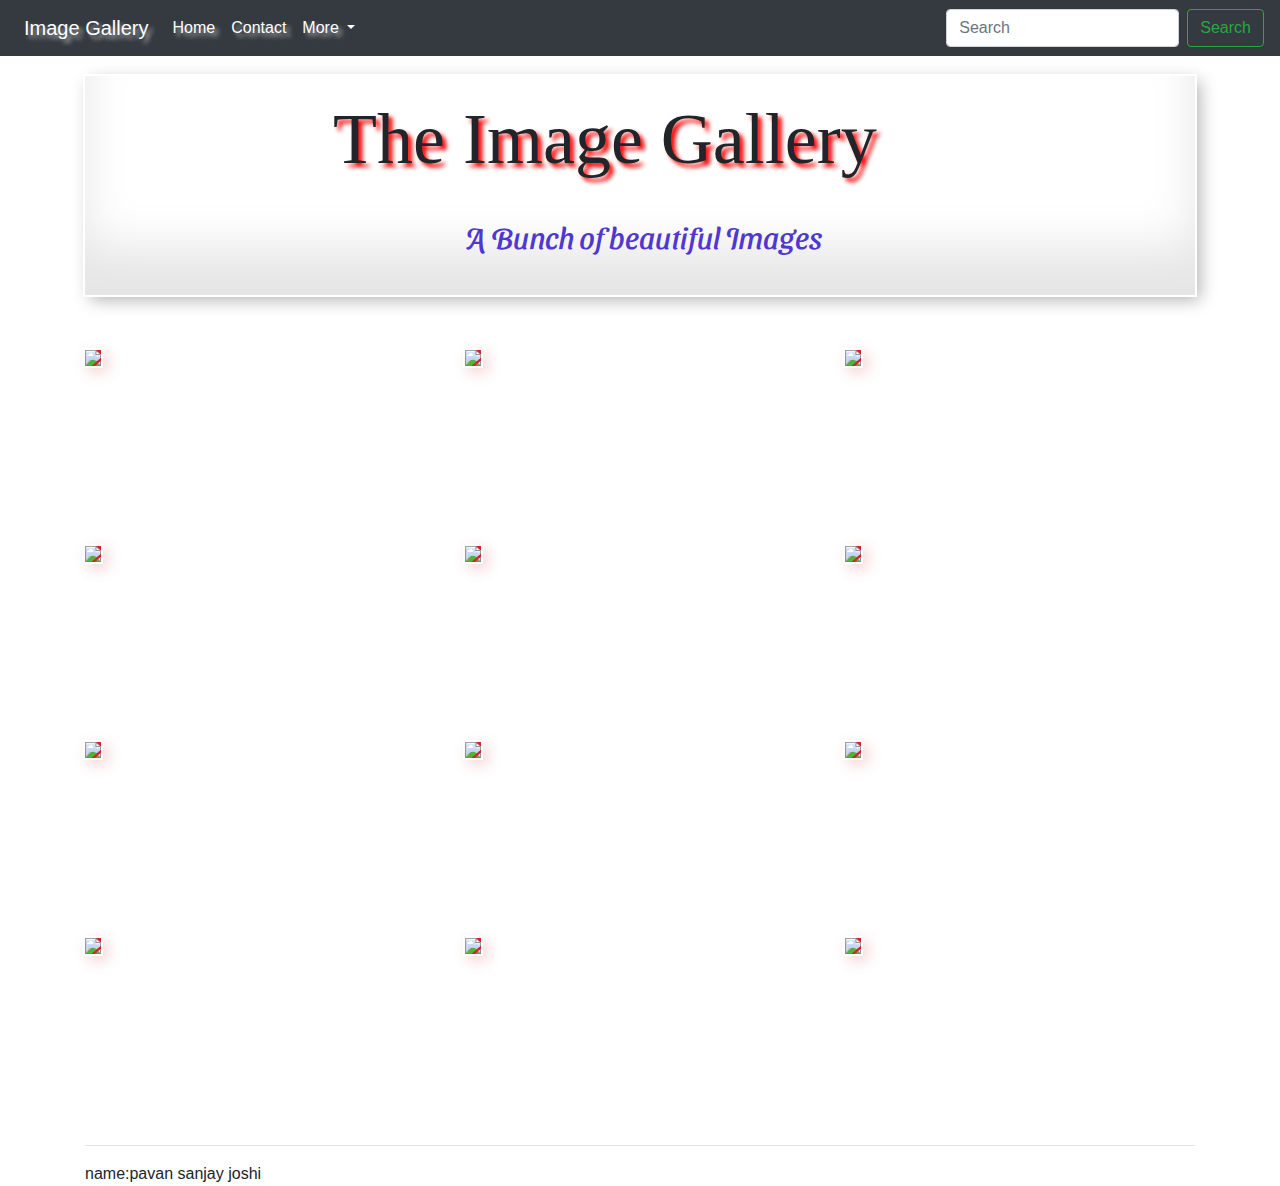
==== commit 8c0e0631: "Merge 8987781d6ab7d2456852d03ea5e1e709e4e9b15d into ca5b5620a2d512dea2593a9885ab6a74128379d6" ====
--- a/project 2/index.html
+++ b/project 2/index.html
@@ -8,6 +8,8 @@
     <link rel="stylesheet" type="text/css" href="style.css">
     <link rel="stylesheet" href="https://stackpath.bootstrapcdn.com/bootstrap/4.4.1/css/bootstrap.min.css"
         integrity="sha384-Vkoo8x4CGsO3+Hhxv8T/Q5PaXtkKtu6ug5TOeNV6gBiFeWPGFN9MuhOf23Q9Ifjh" crossorigin="anonymous">
+        <link href="https://fonts.googleapis.com/css2?family=Sansita+Swashed:wght@300&display=swap" rel="stylesheet">
+
 </head>
 
 <body>
@@ -49,52 +51,52 @@
     </nav>
     <div class="container">
         <div class="header">
-            <h1 class="display-3"><i class="fas fa-camera-retro mr-sm-2"></i>The Image Gallery</h1>
-            <p>A Bunch of beautifull images</p>
+            <h1 class="display-3"><i class="fas fa-camera-retro mr-sm-2"></i>The Image Gallery</h1><br>
+            <p id="text">A Bunch of beautiful Images</p>
         </div>
     </div>
 
     <div class="container">
         <div class="row ">
             <div class="col-lg-4 col-sm-6">
-                <img class="image" src="https://wallpapercave.com/wp/wp1813217.jpg" width="350px">
+                <img src="https://wallpapercave.com/wp/wp1813217.jpg" width="350px">
             </div>
             <div class="col-lg-4 col-sm-6">
-                <img class="image" src="https://wallpapercave.com/wp/wp2562825.jpg" width="350px">
+                <img src="https://wallpapercave.com/wp/wp2562825.jpg" width="350px">
             </div>
             <div class="col-lg-4 col-sm-6">
-                <img class="image" src="https://wallpapercave.com/wp/wp2555019.jpg" width="350px">
+                <img src="https://wallpapercave.com/wp/wp2555019.jpg" width="350px">
             </div>
 
               
 
             <div class="col-lg-4 col-sm-6">
-                <img class="image" class="image" src="https://wallpapercave.com/wp/wp2570964.jpg" width="350px">
+                <img src="https://wallpapercave.com/wp/wp2570964.jpg" width="350px">
             </div>
             <div class="col-lg-4 col-sm-6">
-                <img class="image" src="https://wallpapercave.com/wp/wp2046360.jpg" width="350px">
+                <img src="https://wallpapercave.com/wp/wp2046360.jpg" width="350px">
             </div>
             <div class="col-lg-4 col-sm-6">
-                <img class="image" src="https://wallpapercave.com/wp/wp2596942.jpg" width="350px">
+                <img src="https://wallpapercave.com/wp/wp2596942.jpg" width="350px">
             </div>
 
             <div class="col-lg-4 col-sm-6">
-                <img class="image" src="https://wallpapercave.com/wp/wp2596942.jpg" width="350px">
+                <img src="https://wallpapercave.com/wp/wp2596942.jpg" width="350px">
             </div>
             <div class="col-lg-4 col-sm-6">
-                <img class="image" src="https://wallpapercave.com/wp/wp2596943.jpg" width="350px">
+                <img src="https://wallpapercave.com/wp/wp2596943.jpg" width="350px">
             </div>
             <div class="col-lg-4 col-sm-6">
-                <img class="image" src="https://wallpapercave.com/wp/wp2596944.jpg" width="350px">
+                <img src="https://wallpapercave.com/wp/wp2596944.jpg" width="350px">
             </div>
             <div class="col-lg-4 col-sm-6">
-                <img class="image" src="https://wallpapercave.com/wp/wp2570990.jpg" width="350px">
+                <img src="https://wallpapercave.com/wp/wp2570990.jpg" width="350px">
             </div>
             <div class="col-lg-4 col-sm-6">
-                <img class="image" src="https://wallpapercave.com/wp/wp2596944.jpg" width="350px">
+                <img src="https://wallpapercave.com/wp/wp2596944.jpg" width="350px">
             </div>
             <div class="col-lg-4 col-sm-6">
-                <img class="image" src="https://wallpapercave.com/wp/wp2596949.jpg" width="350px">
+                <img src="https://wallpapercave.com/wp/wp2596949.jpg" width="350px">
             </div>
         </div>
         <hr>
--- a/project 2/style.css
+++ b/project 2/style.css
@@ -1,7 +1,6 @@
 .header{
     margin-top:20px;
     margin-bottom:50px;
-    
      padding: 20px;
   box-shadow: 
         inset 0 -3em 3em rgba(0,0,0,0.1), 
@@ -16,30 +15,23 @@
 h1{
     font-family: 'Tangerine', serif;
   font-size: 48px;
-  
+  margin-left:220px;
   text-shadow: 4px 4px 4px red;
 }
 img{
     
     box-shadow: 
-        inset 0 -3em 3em rgba(209, 7, 182, 0.801), 
+        inset 0 -3em 3em rgba(209, 7, 7, 0.9), 
              0 0  0 2px rgb(255,255,255),
              0.3em 0.3em 1em rgba(207, 34, 34, 0.3);
    
+            }
+.col-lg-4{
+    height:196px;
 }
-.image:hover{
-
-  opacity: 0.7;
-}
-.image{
-  height: 200px;
-  padding: 5px;
-  margin-top: 5px;
-}
-.col-lg-4{
-    height:250px;
-    
-}
-p{
-  font-size: 25px;
+#text{
+  font-family: 'Sansita Swashed', cursive;
+  font-size:30px;
+  color: rgb(79, 56, 209);
+  margin-left: 360px;
 }